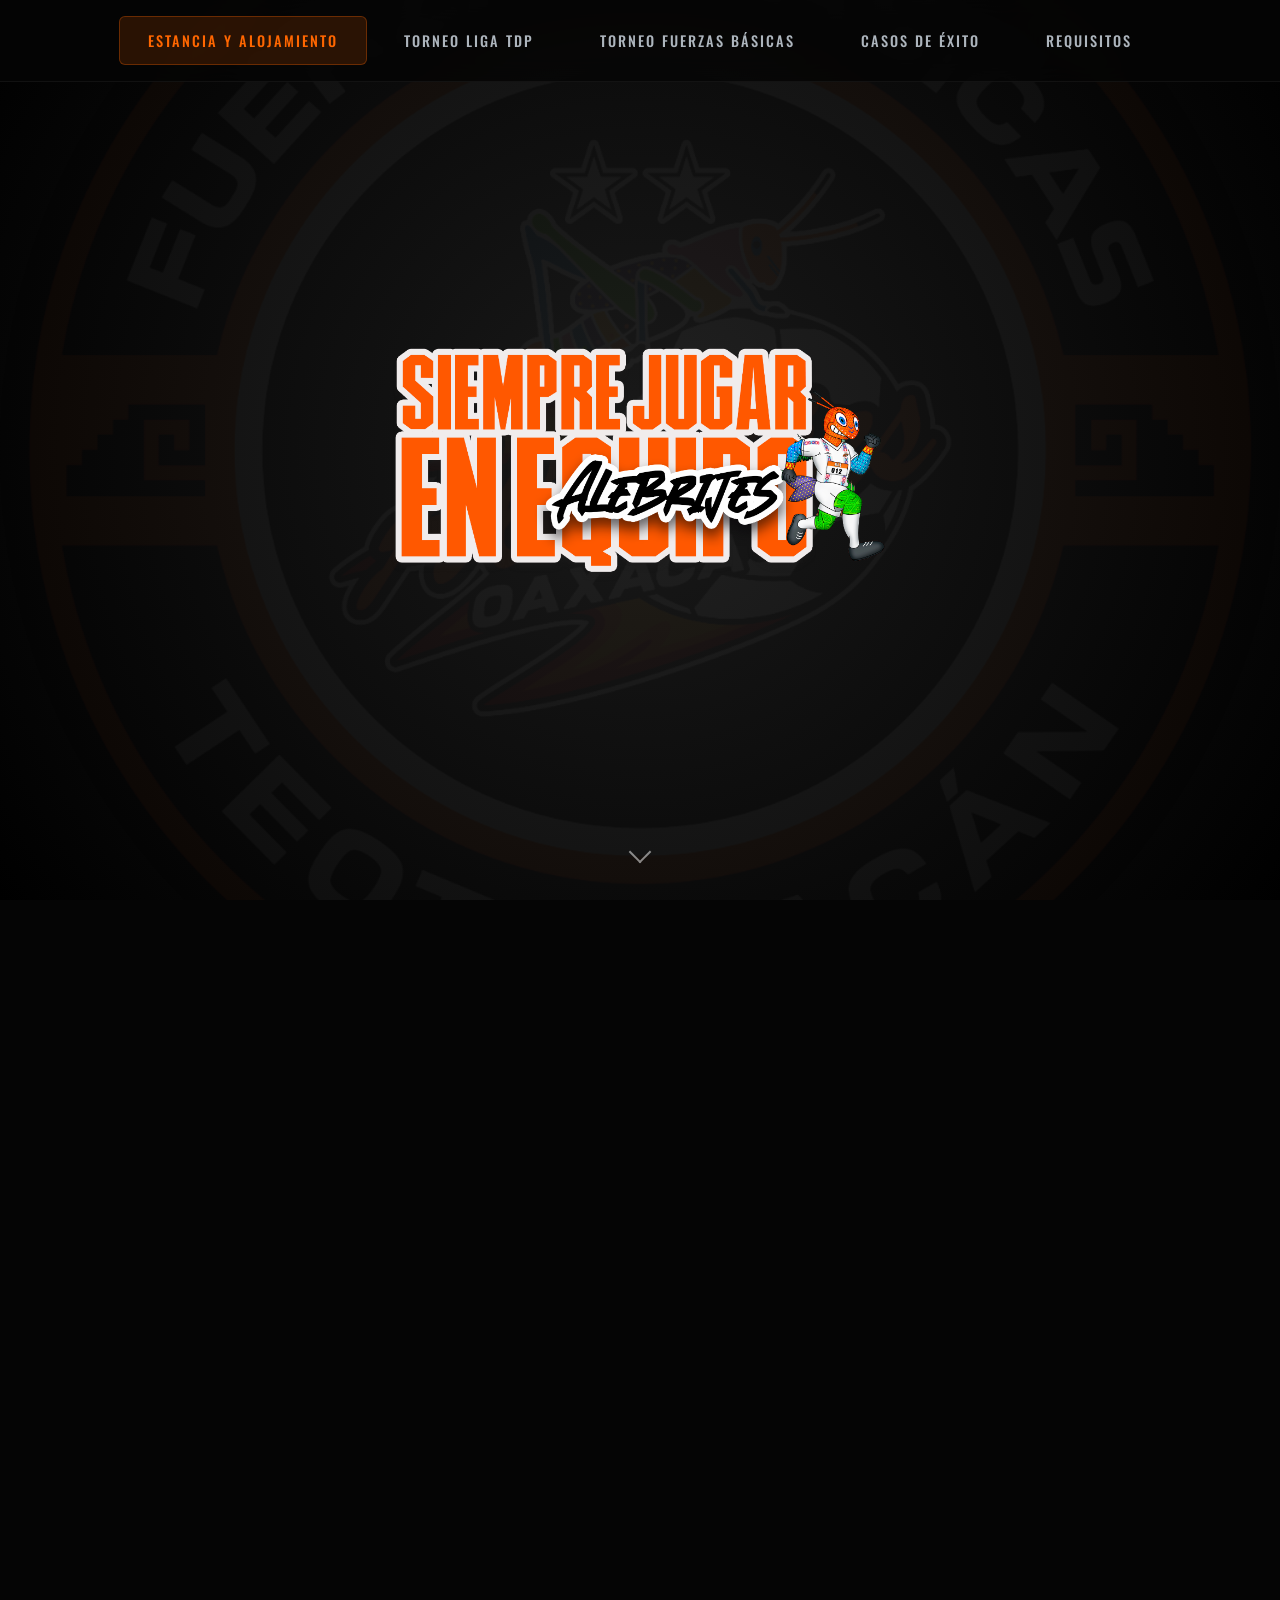
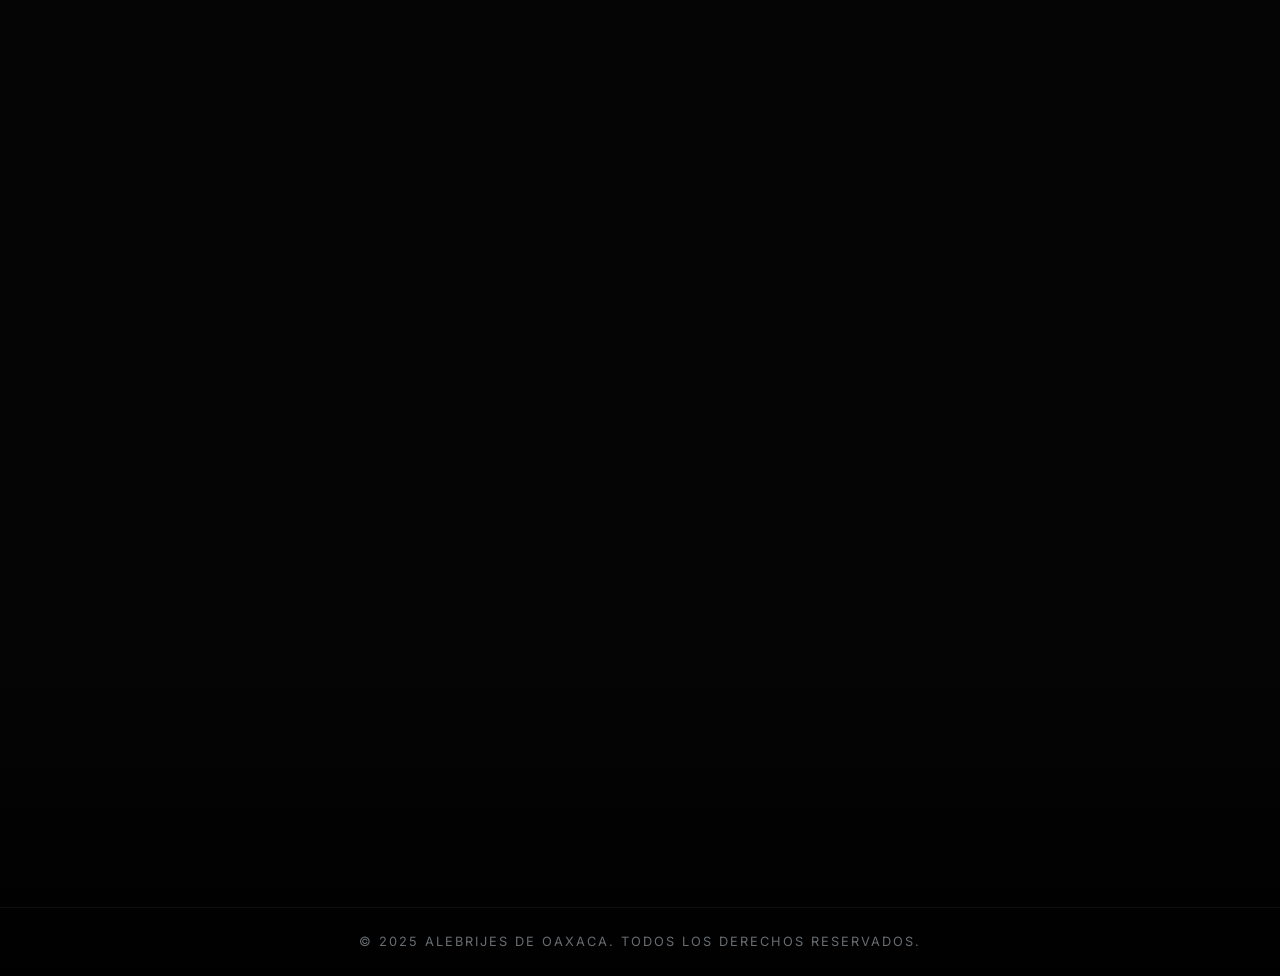
==== index.html @ 24312207 "Add files via upload" ====
<!DOCTYPE html>
<html lang="es">

<head>
    <meta charset="UTF-8">
    <meta http-equiv="refresh" content="0; url=fuerzas-basicas.html">
    <title>Alebrijes de Oaxaca | Redirigiendo...</title>
</head>

<body>
    <p>Redirigiendo a <a href="fuerzas-basicas.html">Fuerzas Básicas</a>...</p>
</body>

</html>
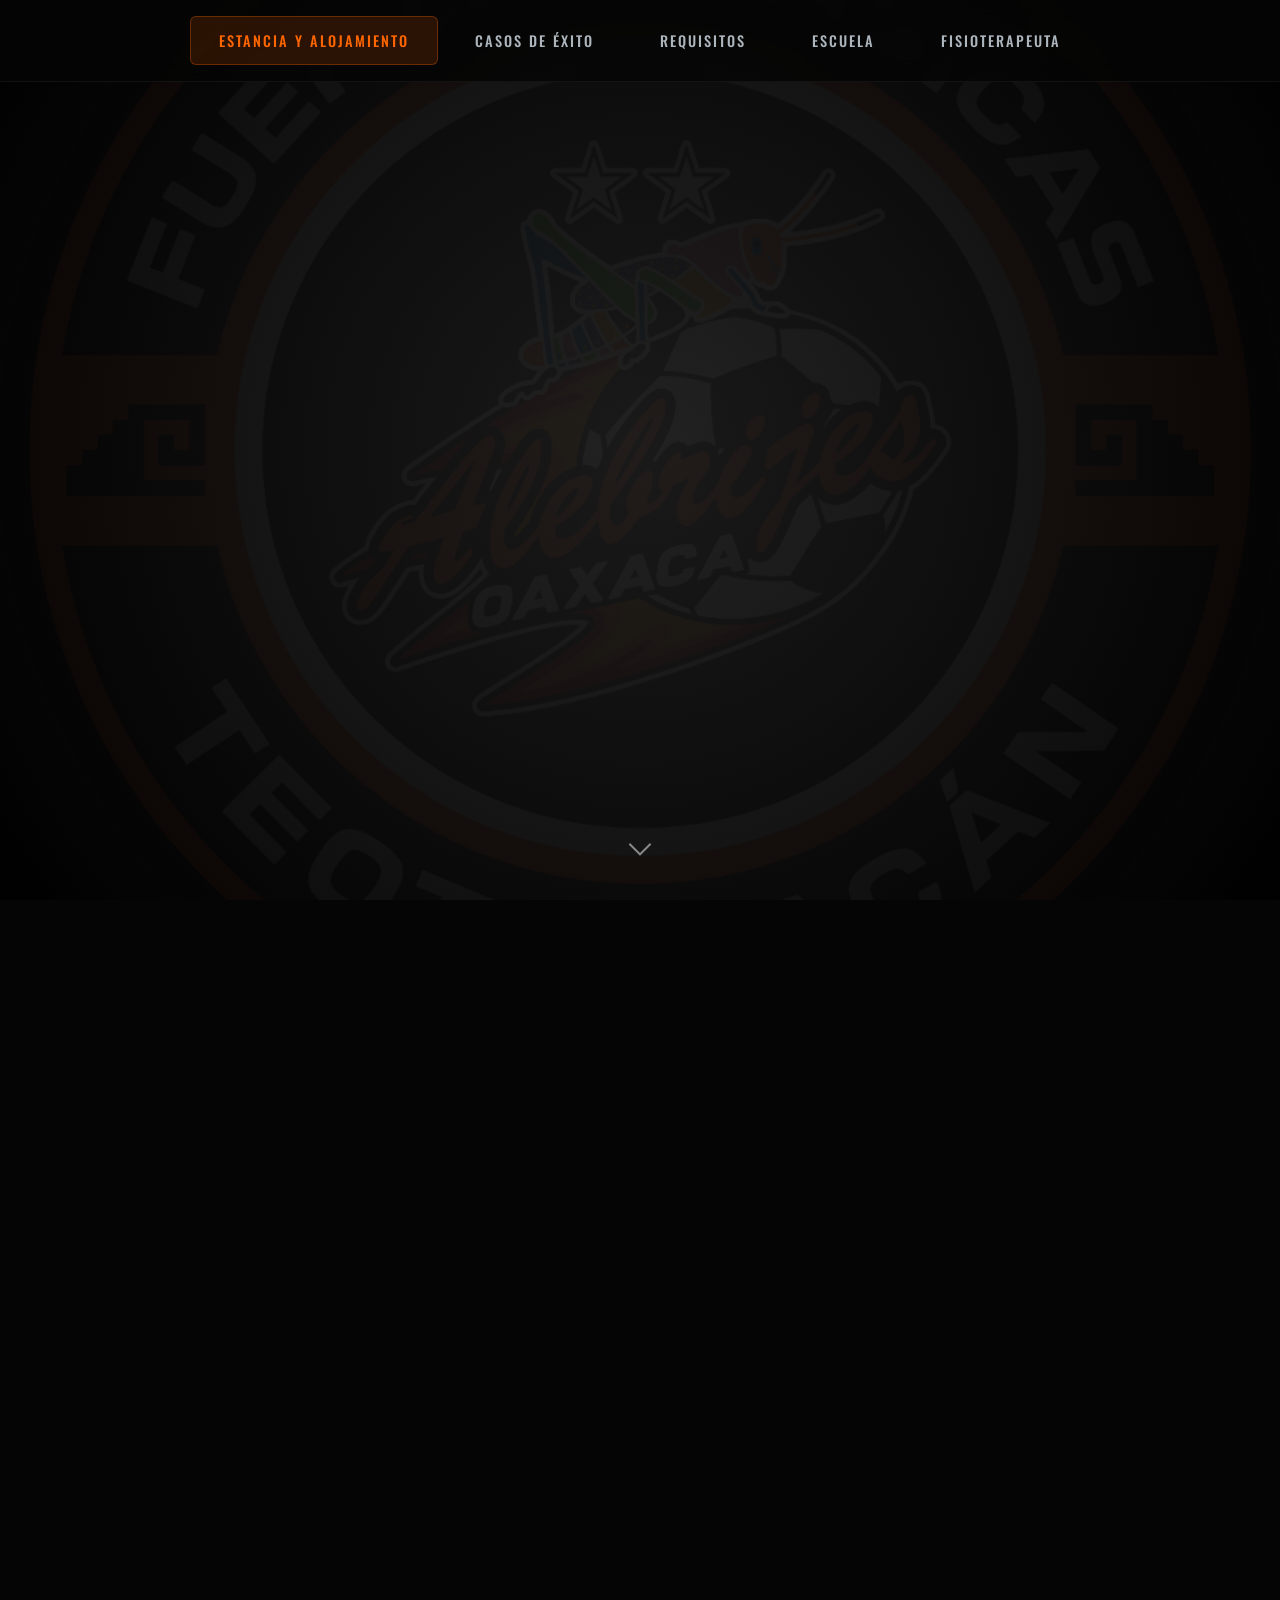
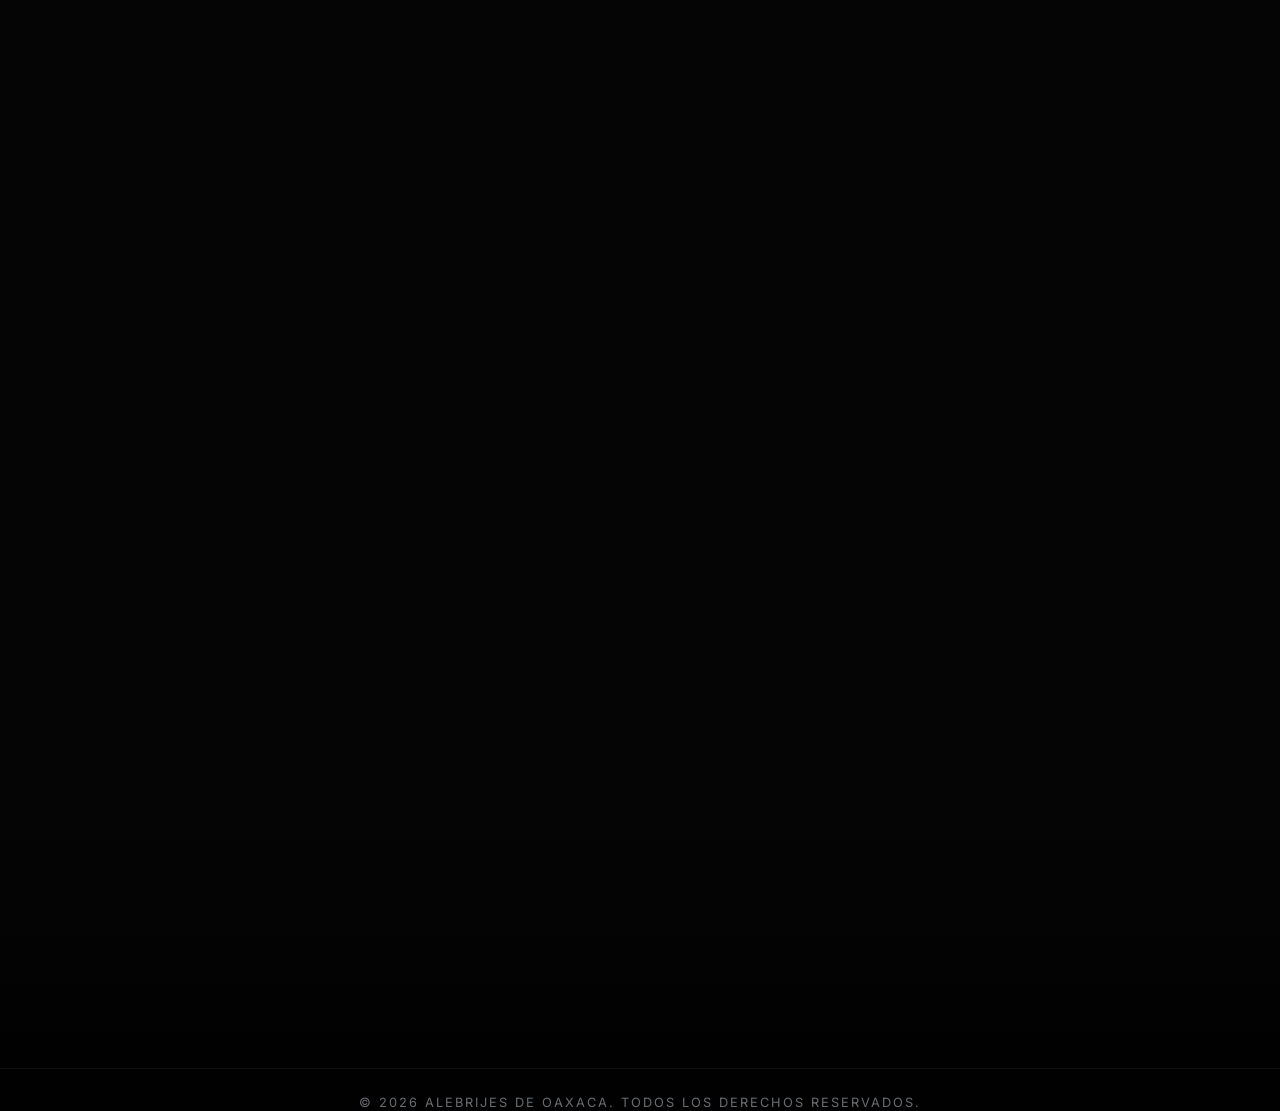
==== commit 1b01e391: "Añadir pestanas Escuela y Fisioterapeuta; mejorar bloque de reservacion" ====
--- a/index.html
+++ b/index.html
@@ -1,14 +1,14 @@
-<!DOCTYPE html>
-<html lang="es">
-
-<head>
-    <meta charset="UTF-8">
-    <meta http-equiv="refresh" content="0; url=fuerzas-basicas.html">
-    <title>Alebrijes de Oaxaca | Redirigiendo...</title>
-</head>
-
-<body>
-    <p>Redirigiendo a <a href="fuerzas-basicas.html">Fuerzas Básicas</a>...</p>
-</body>
-
+<!DOCTYPE html>
+<html lang="es">
+
+<head>
+    <meta charset="UTF-8">
+    <meta http-equiv="refresh" content="0; url=fuerzas-basicas.html">
+    <title>Alebrijes de Oaxaca | Redirigiendo...</title>
+</head>
+
+<body>
+    <p>Redirigiendo a <a href="fuerzas-basicas.html">Fuerzas Básicas</a>...</p>
+</body>
+
 </html>
